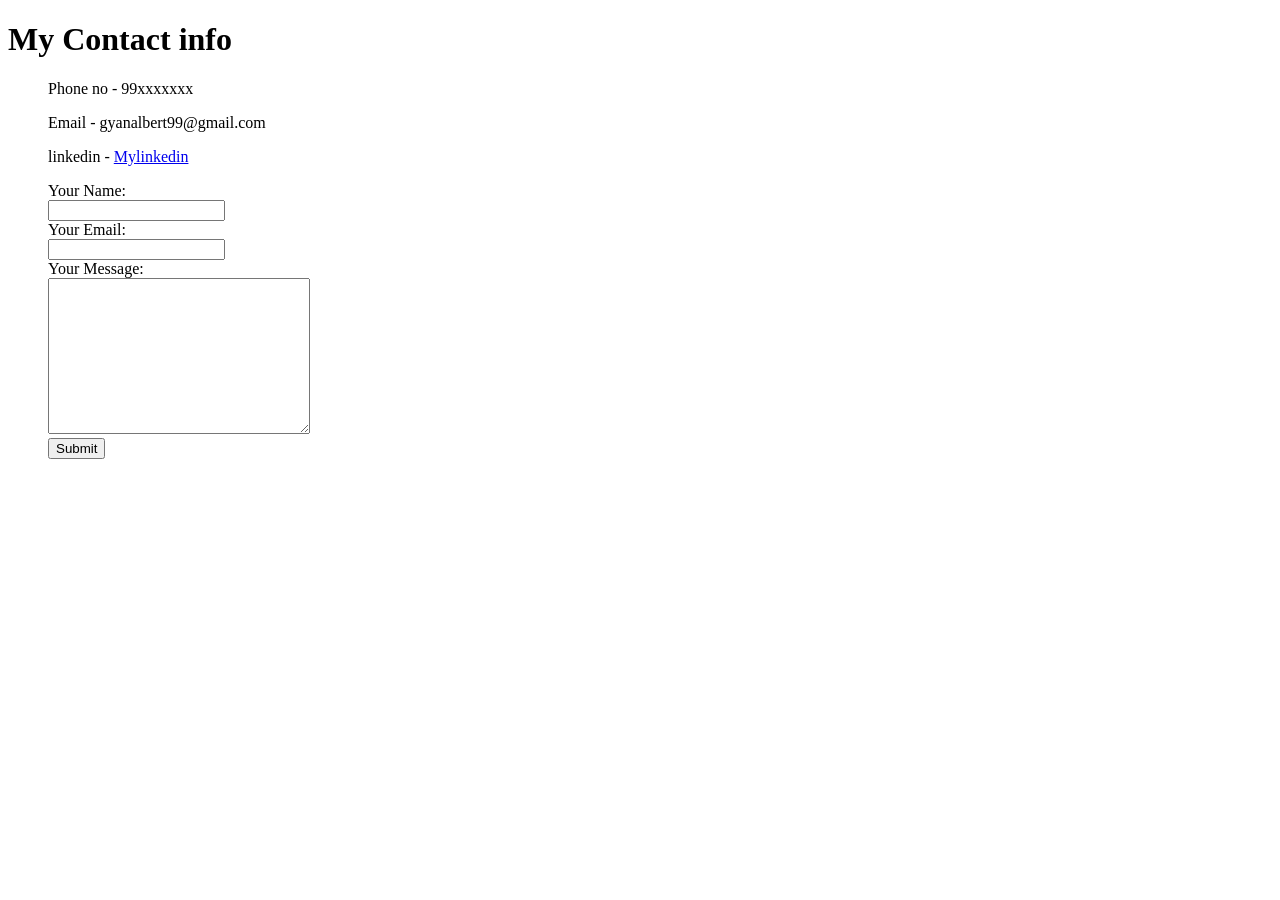
==== Contact.html @ 2f89dd7e "Add Initial CV website files" ====
<!DOCTYPE html>
<html lang="en" dir="ltr">

<head>
  <meta charset="utf-8">
  <title>My Contacts</title>
</head>

<body>
  <h1>My Contact info</h1>
  <ul>
    <p>Phone no - 99xxxxxxx</p>
    <p>Email - gyanalbert99@gmail.com</p>
    <p>linkedin - <a href="https://www.linkedin.com/in/gyan-bikash-mili-a37a201a8/">Mylinkedin</a></p>
    <form action="mailto:info@gyanalbert99@gmail.com" method="post" enctype="text/plain">
      <label>Your Name:</label> <br>
      <input type="text" name="Your name " value=""><br>
      <label>Your Email:</label> <br>
      <input type="email" name="Your email " value=""> <br>
      <label> Your Message:</label> <br>
      <textarea name="Your message " rows="10" cols="30"></textarea> <br>
      <input type="submit" name="">

    </form>
  </ul>

</body>

</html>
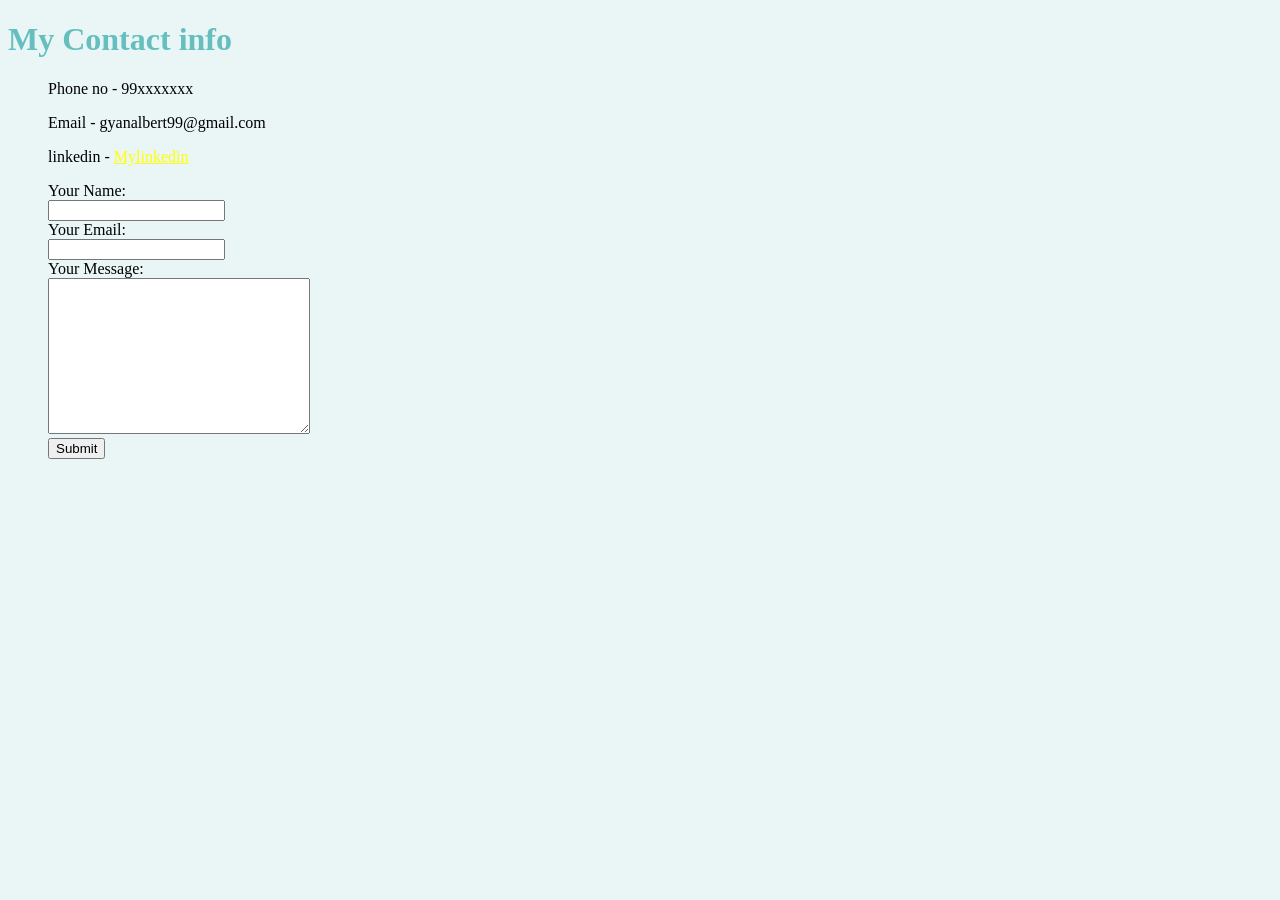
==== commit 401159e6: "Update Contact.html" ====
--- a/Contact.html
+++ b/Contact.html
@@ -4,6 +4,7 @@
 <head>
   <meta charset="utf-8">
   <title>My Contacts</title>
+    <link rel="stylesheet" href="CSS\styles.css">
 </head>
 
 <body>
